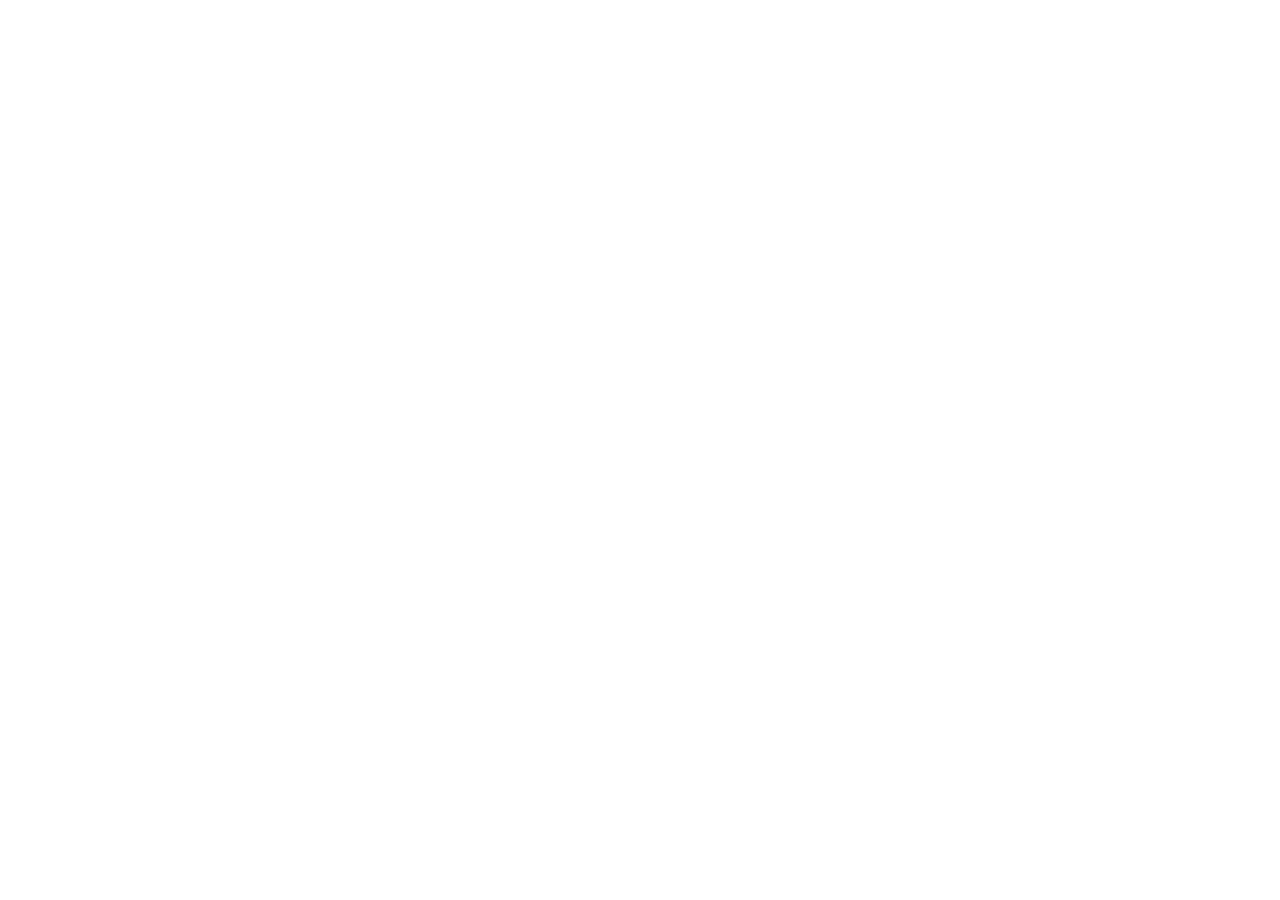
==== aula06.html @ 757e9468 "25.02.26" ====
<!DOCTYPE html>
<html lang="en">
<head>
    <meta charset="UTF-8">
    <meta name="viewport" content="width=device-width, initial-scale=1.0">
    <title>teste</title>

    <style>
        body {
            font: normal 20pt arial;
        }
    </style>
</head>
<body>
    
    <script>

     let nome = prompt("qual seu nome?")
    document.write(`<strong> ${nome} </strong> seu nome tem ${nome.length} letras <br>`) 
    document.write(`seu nome em em maiuscula é ${nome.toUpperCase()} <br/> `)
    document.write(`seu nome em minusculo é ${nome.toLowerCase()}`)
     
    
      
      alert(`Irei descobrir sua idade ${nome}`)
      let ano1 = Number(prompt('Qual seu ano de nascimento?'))
      let ano2 = Number(prompt('Em que ano estamos?'))
      resultado = ano2 - ano1

      alert( `Sua idade é ${resultado}`)


  




    </script>
</body>
</html>
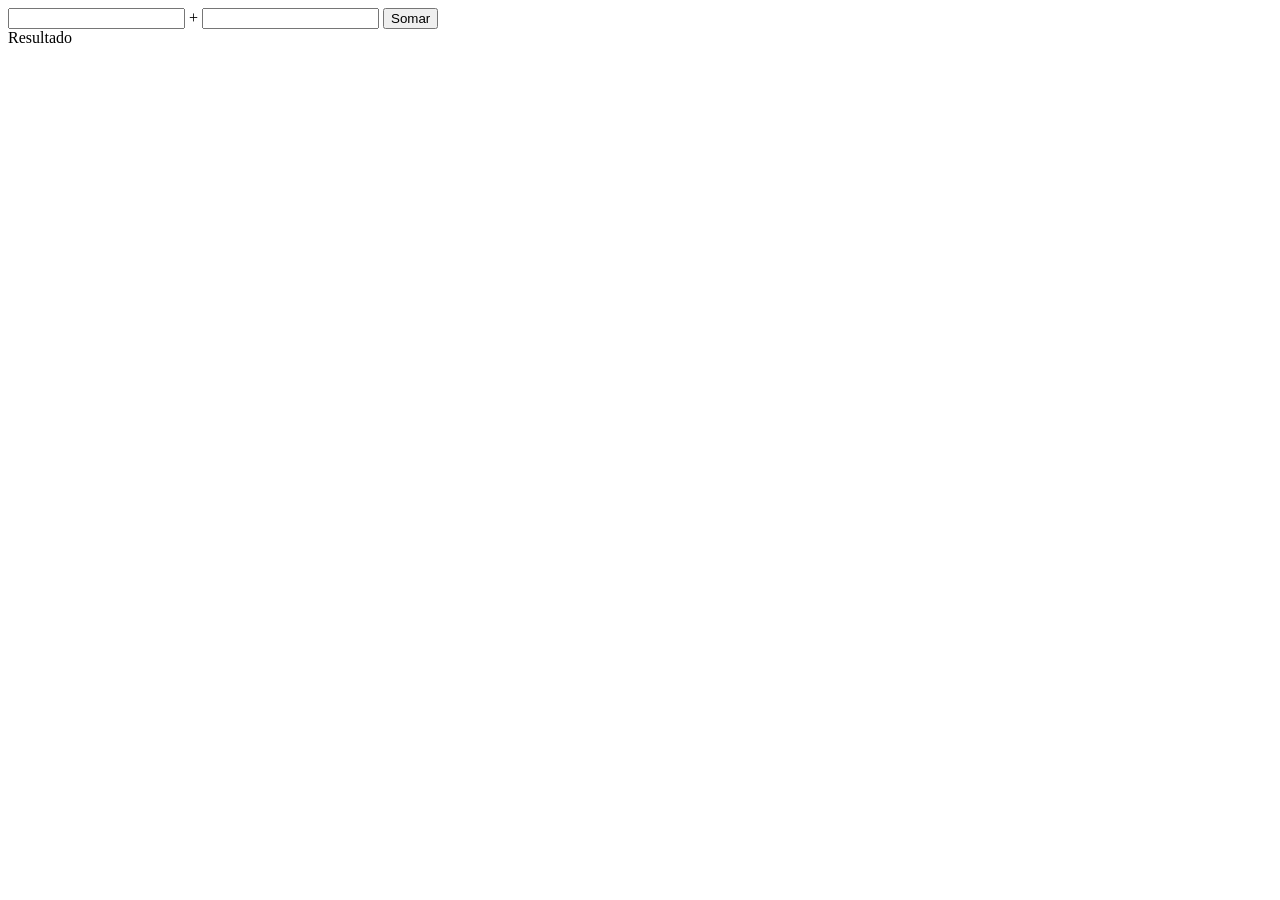
==== commit 11904a43: "03.03.26" ====
--- a/aula06.html
+++ b/aula06.html
@@ -1,40 +1,34 @@
 <!DOCTYPE html>
-<html lang="en">
+<html lang="Pt-br">
 <head>
     <meta charset="UTF-8">
     <meta name="viewport" content="width=device-width, initial-scale=1.0">
-    <title>teste</title>
-
-    <style>
-        body {
-            font: normal 20pt arial;
-        }
-    </style>
+    <title> adição de números </title> 
 </head>
 <body>
-    
+    <input type="number" name="n1" id="n1"> +
+    <input type="number" name="n2" id="n2">
+    <input type="button" value="Somar" onclick="somar()">
+    <div id="res"> Resultado </div>  
+
     <script>
 
-     let nome = prompt("qual seu nome?")
-    document.write(`<strong> ${nome} </strong> seu nome tem ${nome.length} letras <br>`) 
-    document.write(`seu nome em em maiuscula é ${nome.toUpperCase()} <br/> `)
-    document.write(`seu nome em minusculo é ${nome.toLowerCase()}`)
-     
+       function somar() {
+        
+        n1 = Number(document.getElementById('n1').value)
+        n2 = Number(document.getElementById('n2').value)
+        res = document.querySelector('div#res')
+
+        res.innerText= ` a soma de ${n1} e ${n2} é igual a: ` + Number(n1+n2)
+    }
+
     
-      
-      alert(`Irei descobrir sua idade ${nome}`)
-      let ano1 = Number(prompt('Qual seu ano de nascimento?'))
-      let ano2 = Number(prompt('Em que ano estamos?'))
-      resultado = ano2 - ano1
 
-      alert( `Sua idade é ${resultado}`)
+    </script>
 
-
-  
+</body>
+</html>
 
 
 
 
-    </script>
-</body>
-</html>
